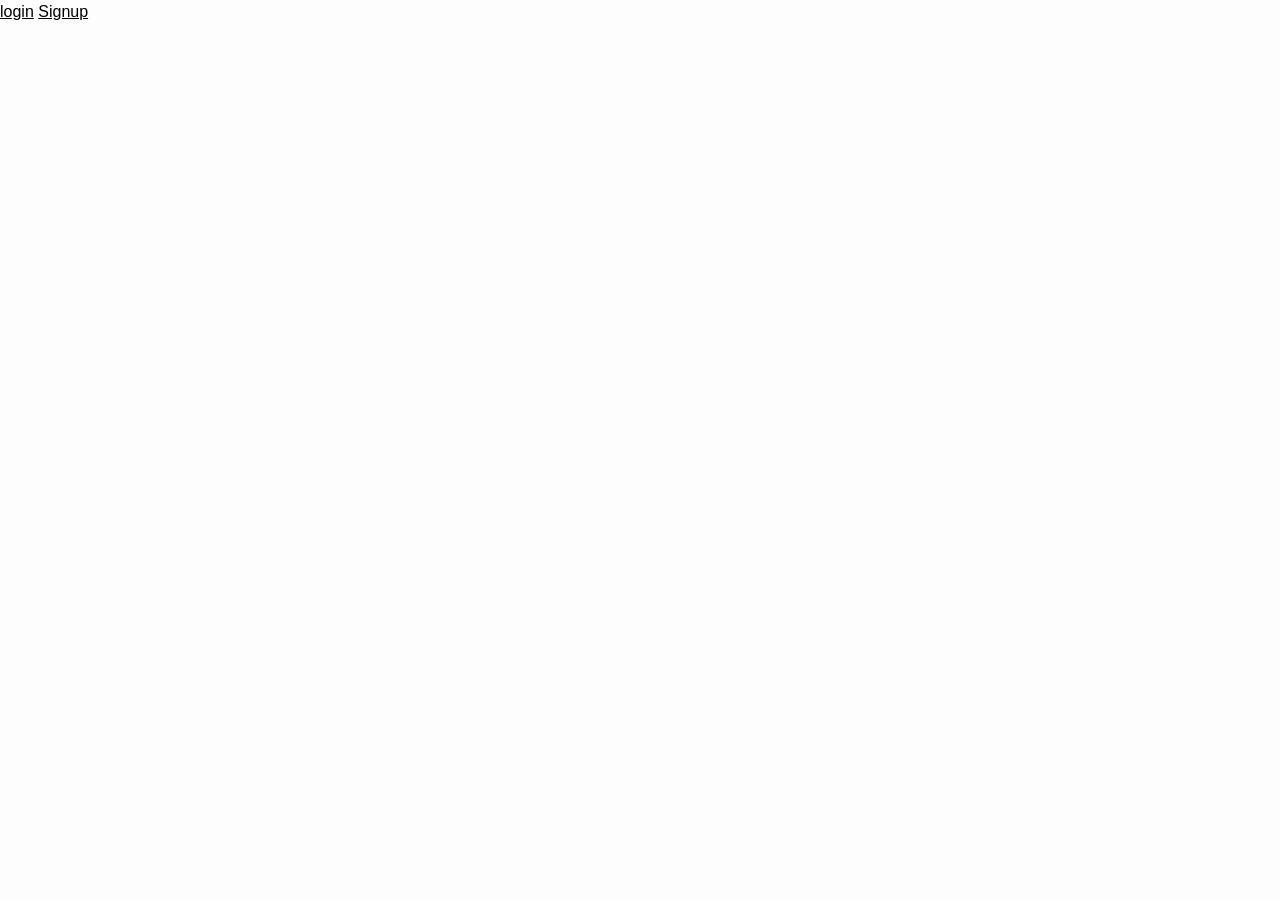
==== index.html @ 597eabd4 "add index.html" ====
<!DOCTYPE html>
<html lang="en">
<head>
    <meta charset="UTF-8">
    <meta name="viewport" content="width=device-width, initial-scale=1.0">
    <meta http-equiv="X-UA-Compatible" content="ie=edge">
    <link rel=StyleSheet href="/reset.css">
    <link href="https://fonts.cdnfonts.com/css/uni-neue" rel="stylesheet">
    <link rel=StyleSheet href="/style.css">
    <title>Pool Invest</title>
</head>
<body>
<a href="./login.html">login</a>
<a href="./register.html">Signup</a>
</body>
---- style.css ----
body {
    font-family: 'Uni Neue', sans-serif;
    background-color: #fdfdfd;
}

.container {
    padding: 0 27px 108px 28px;
}

.header-logo {
    display: flex;
    justify-content: center;
    align-items: center;
    padding: 51px 136px ;
}

.signup-box {
    display: flex;
    flex-direction: column;
}

.head-title {
    display: flex;
    flex-direction: column;
    gap: 12.52px;
}

.head-title h1 {
    font-size: 26.55px;
    font-weight: 700;
    line-height: 100%;
    color: #000000;

}

.head-title p {
    font-size: 15.99px;
    font-weight: 500;
    color: #4c4c4c;
}

.signup-btns {
    display: flex;
    flex-direction: column;
    gap: 19.26px;
    padding: 44px 0;
}

.signup-btns button {
    display: flex;
    width: 335px;
    height: 47.52px;
    align-items: center;
    justify-content: center;
    border: 0.96px solid #dfdfdf;
    border-radius: 8.8px;
    font-size: 15.99px;
    font-weight: 500;
    color: #494949;
    gap: 17.47px;
    padding: 0;
}

.divider {
    display: flex;
    align-items: center;
    gap: 9.12px;
    color: #777;
    font-size: 11.94px;
    font-weight: 500;
    margin-bottom: 26.1px;
}

.divider::before,
.divider::after {
    content: "";
    flex: 1;
    height: 1px;
    background-color: #ddd;
}

.signup-form {
    display: flex;
    flex-direction: column;
    gap: 33.64px;
}

.nameandemial, .passwords, .numberandrefer {
    display: flex;
    flex-direction: column;
    gap: 19.26px;
}

.nameandemial input {
    display: flex;
    width: 335px;
    height: 47.52px;
    border: none;
    border-radius: 8.8px;
    background-color: #F8F8F8;
    padding-left: 17.6px ;
    color: #8f8f8f;
}

.nameandemial label {
    font-size: 15.99px;
    font-weight: 500;
    color: #212121;
}

.passwords input {
    display: flex;
    width: 335px;
    height: 47.52px;
    border: none;
    border-radius: 8.8px;
    background-color: #F8F8F8;
    padding-left: 17.6px ;
    color: #8f8f8f;
}

.passwords label {
    font-size: 15.99px;
    font-weight: 500;
    color: #212121;
}

.numberandrefer input {
    display: flex;
    width: 335px;
    height: 47.52px;
    border: none;
    border-radius: 8.8px;
    background-color: #F8F8F8;
    padding-left: 17.6px ;
    color: #8f8f8f;
}

.numberandrefer label {
    font-size: 15.99px;
    font-weight: 500;
    color: #212121;
}


.numberandrefer span {
    font-size: 12.47px;
    color: #7e7e7e;
}

.agree-terms {
    display: flex;
    align-items: center;
    gap: 14.45px;
    font-size: 14.06px;
    font-weight: 500;
}
.agree-terms input,
#remember{
    width: 17.33px;
    height: 17.33px;
    border-radius: 3.85px;
    border: 0.96px solid #D7D7D7;
    background-color: #fdfdfd;
}
.submit {
    display: flex;
    flex-direction: column;
    align-items: center;
}

.submitactions-login {
    display: flex;
    justify-content: space-between;
}

#submit-btn {
    font-size: 18.88px;
    font-weight: 700;
    width: 335px;
    height: 67px;
    border: none;
    border-radius: 8.8px;
    padding: 8.8px 0;
    background-color: #EA6227;
    color: #fdfdfd;
    margin: 27.93px 0;
    position: relative;
}

.go-to-login {
    font-size: 18.88px;
    font-weight: 500;
}
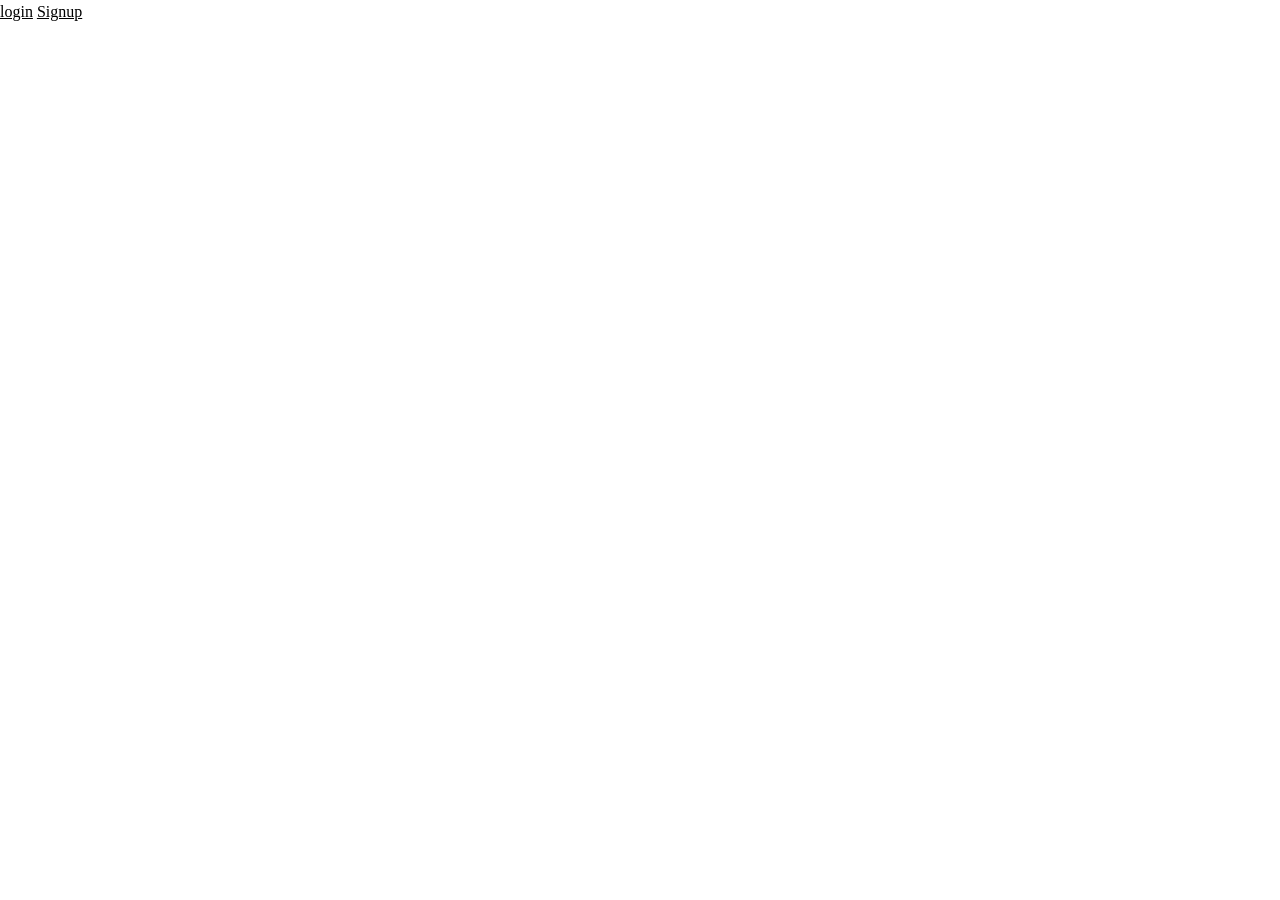
==== commit a340daaf: "reset everything and set direcories" ====
--- a/index.html
+++ b/index.html
@@ -6,7 +6,6 @@
     <meta http-equiv="X-UA-Compatible" content="ie=edge">
     <link rel=StyleSheet href="/reset.css">
     <link href="https://fonts.cdnfonts.com/css/uni-neue" rel="stylesheet">
-    <link rel=StyleSheet href="/style.css">
     <title>Pool Invest</title>
 </head>
 <body>
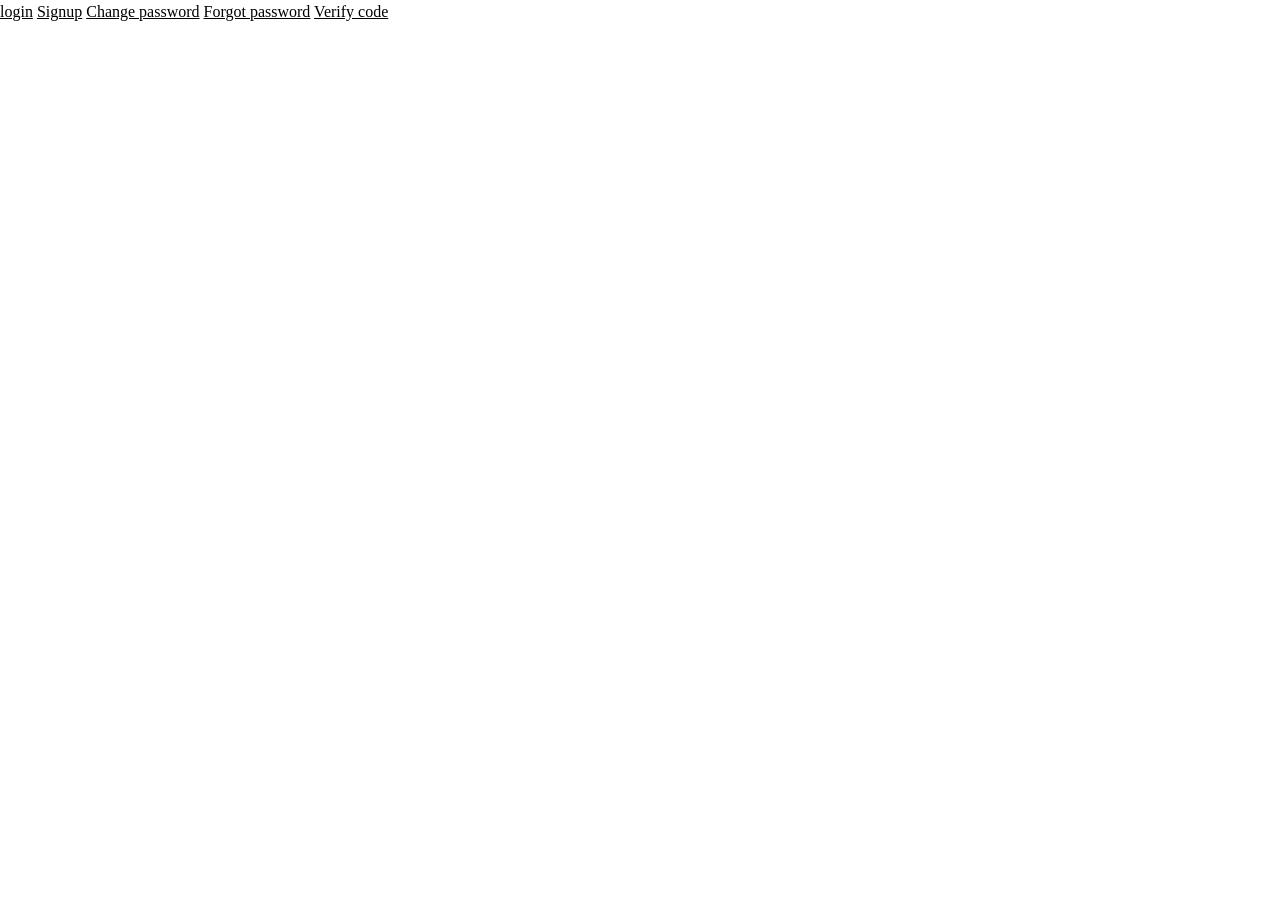
==== commit f9aa88e6: "edit root/index.html" ====
--- a/index.html
+++ b/index.html
@@ -9,6 +9,9 @@
     <title>Pool Invest</title>
 </head>
 <body>
-<a href="./login.html">login</a>
-<a href="./register.html">Signup</a>
+<a href="./pages/login-register/login/index.html">login</a>
+<a href="./pages/login-register/register/index.html">Signup</a>
+<a href="./pages/login-register/change-password/index.html">Change password</a>
+<a href="./pages/login-register/forget-password/index.html">Forgot password</a>
+<a href="./pages/login-register/verify-code/index.html">Verify code</a>
 </body>
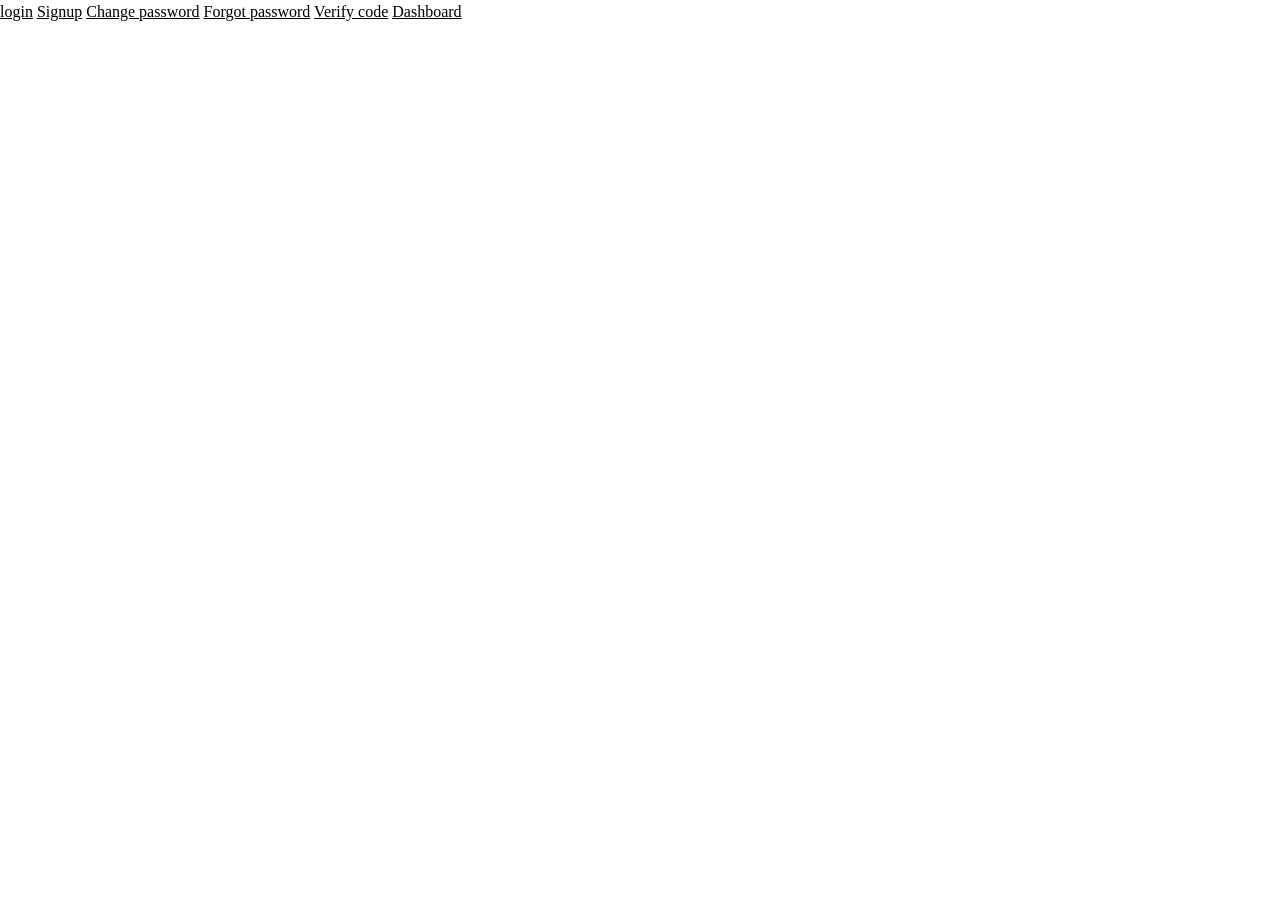
==== commit 37f35b58: "edit index" ====
--- a/index.html
+++ b/index.html
@@ -14,4 +14,5 @@
 <a href="./pages/login-register/change-password/index.html">Change password</a>
 <a href="./pages/login-register/forget-password/index.html">Forgot password</a>
 <a href="./pages/login-register/verify-code/index.html">Verify code</a>
+<a href="./pages/dashboard/index.html">Dashboard</a>
 </body>
